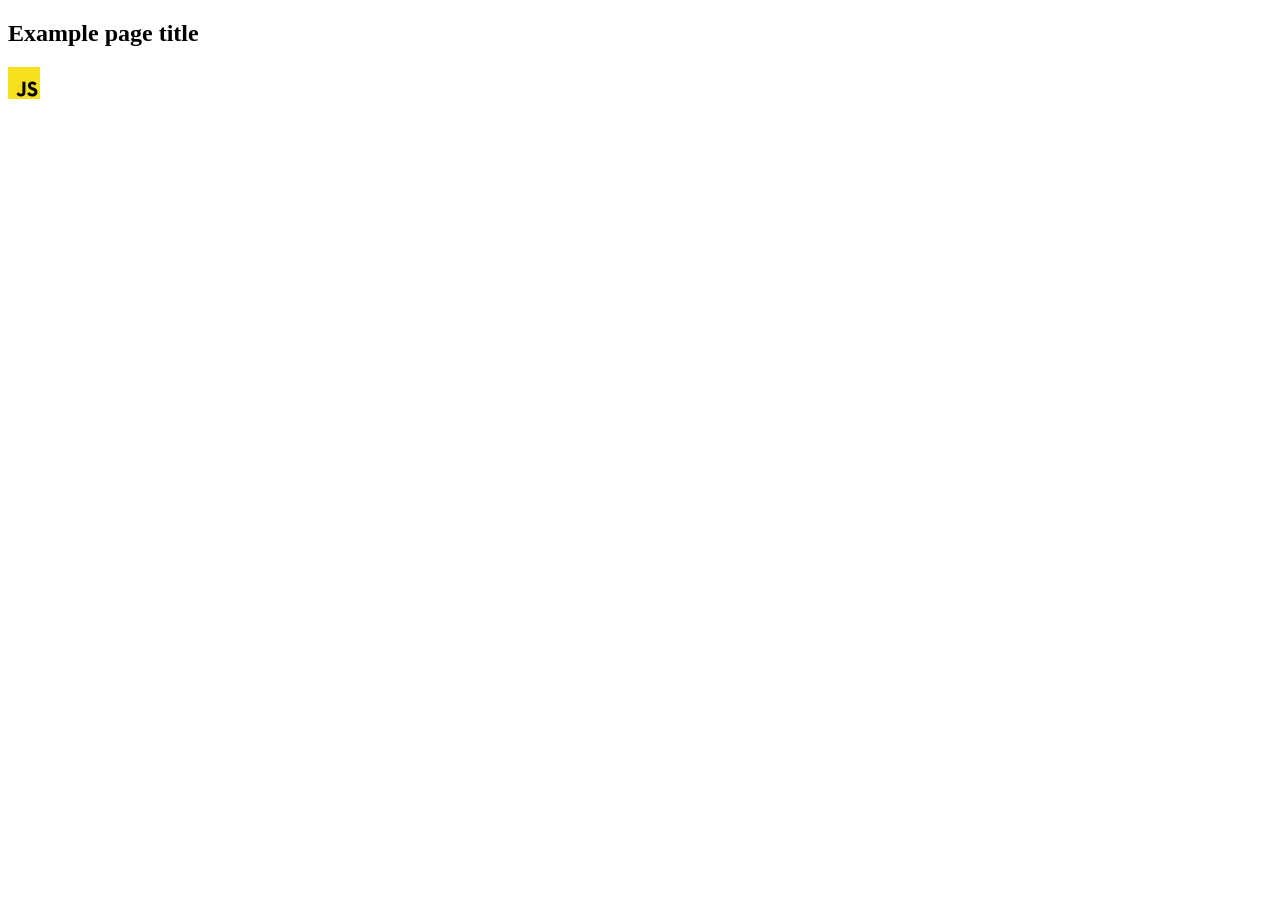
==== src/index.html @ 0494576a "Initial commit" ====
<!DOCTYPE html>
<html lang="en">
  <head>
    <meta charset="UTF-8" />
    <link rel="icon" type="image/svg+xml" href="/favicon.svg" />
    <meta name="viewport" content="width=device-width, initial-scale=1.0" />
    <title>Vanilla App Template</title>
    <link rel="stylesheet" href="./css/styles.css" />
  </head>
  <body>
    <load ="partials/header.html" />

    <section>
      <h1>Example page title</h1>
      <!-- Path to images as from index.html file -->
      <img src="./img/javascript.svg" alt="" />
    </section>

    <!-- Loads the specified .html file -->
    <load ="partials/vite-promo.html" />

    <script type="module" src="./main.js"></script>
  </body>
</html>
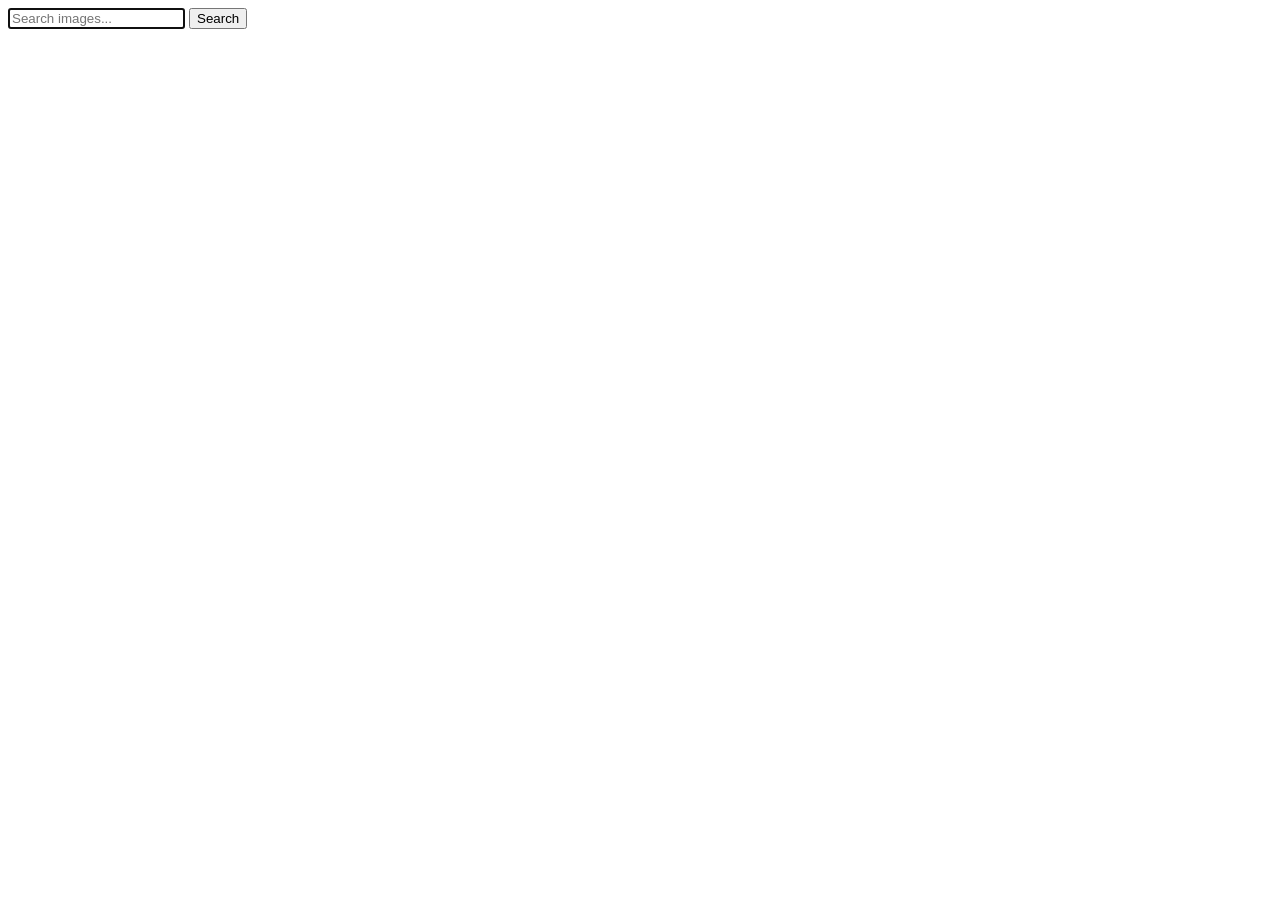
==== commit bfe4d571: "new" ====
--- a/src/index.html
+++ b/src/index.html
@@ -4,21 +4,24 @@
     <meta charset="UTF-8" />
     <link rel="icon" type="image/svg+xml" href="/favicon.svg" />
     <meta name="viewport" content="width=device-width, initial-scale=1.0" />
-    <title>Vanilla App Template</title>
+    <title>Homework11</title>
     <link rel="stylesheet" href="./css/styles.css" />
   </head>
   <body>
-    <load ="partials/header.html" />
-
-    <section>
-      <h1>Example page title</h1>
-      <!-- Path to images as from index.html file -->
-      <img src="./img/javascript.svg" alt="" />
-    </section>
-
-    <!-- Loads the specified .html file -->
-    <load ="partials/vite-promo.html" />
-
+    <form action="#" method="GET">
+      <label>
+      <input
+        type="text"
+        id="search"
+        name="search"
+        placeholder="Search images..."
+        autofocus
+      />
+    </label>
+      <button type="submit">Search</button>
+    </form>
+    <div class="loader is-hidden"></div>
+    <ul class="gallery"></ul>
     <script type="module" src="./main.js"></script>
   </body>
 </html>
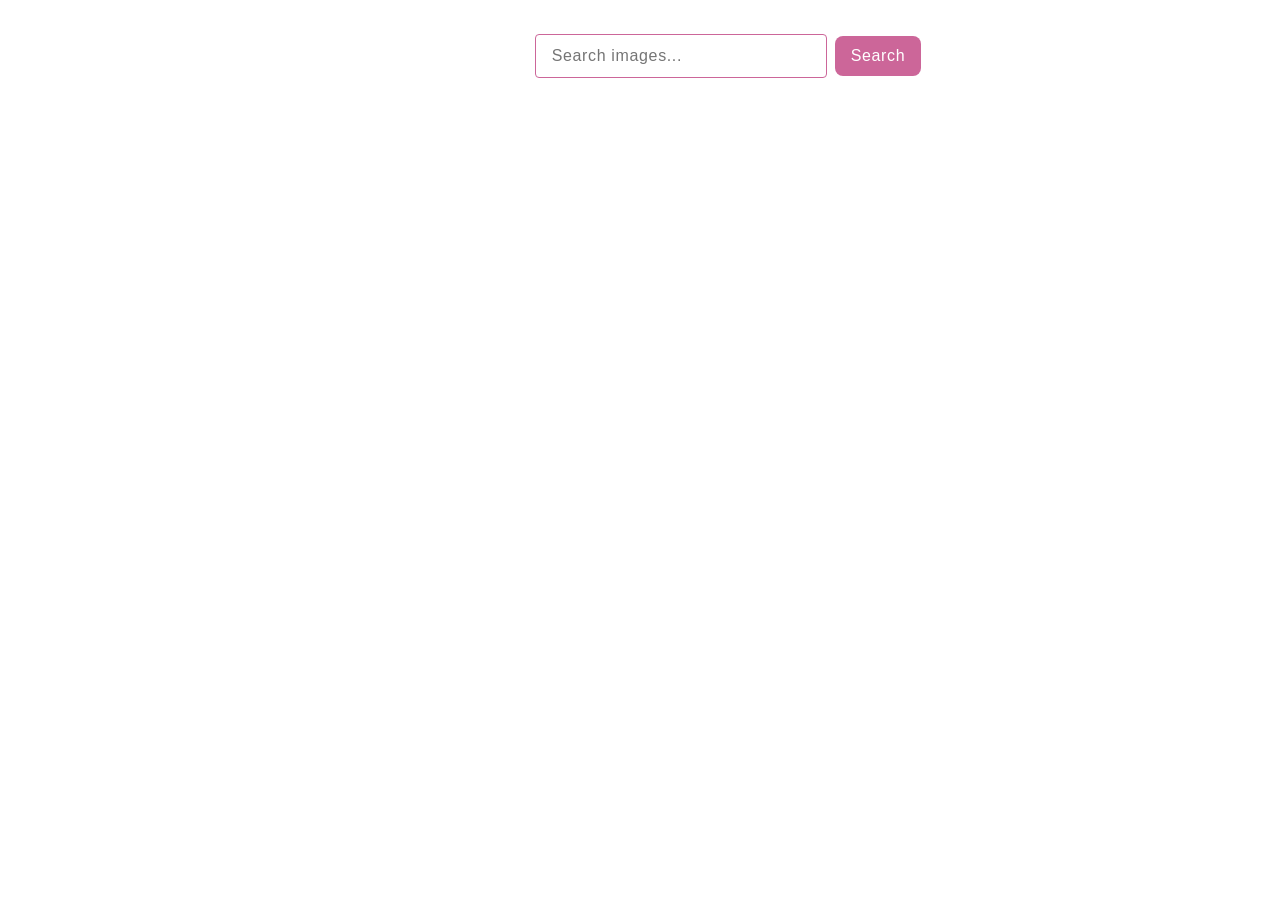
==== commit 8af067df: "new" ====
--- a/src/index.html
+++ b/src/index.html
@@ -8,9 +8,10 @@
     <link rel="stylesheet" href="./css/styles.css" />
   </head>
   <body>
-    <form action="#" method="GET">
+    <form class="search-form" autocomplete="off">
       <label>
       <input
+      class="input"
         type="text"
         id="search"
         name="search"
--- a/src/css/styles.css
+++ b/src/css/styles.css
@@ -0,0 +1,175 @@
+/**
+  |============================
+  | include css partials with
+  | default @import url()
+  |============================
+*/
+@import url('./reset.css');
+@import url('./vite-promo.css');
+@import url('./header.css');
+
+:root {
+  font-family: Inter, Avenir, Helvetica, Arial, sans-serif;
+  font-size: 16px;
+  line-height: 24px;
+  font-weight: 400;
+
+  color: #242424;
+  background-color: rgba(255, 255, 255, 0.87);
+
+  font-synthesis: none;
+  text-rendering: optimizeLegibility;
+  -webkit-font-smoothing: antialiased;
+  -moz-osx-font-smoothing: grayscale;
+  -webkit-text-size-adjust: 100%;
+}
+body {
+  width: 1440px;
+  height: 792px;
+  background: #fff;
+}
+
+.search-form {
+  display: flex;
+  justify-content: center;
+  align-items: center;
+  column-gap: 8px;
+  margin-top: 36px;
+  margin-left: auto;
+  margin-right: auto;
+  width: 371px;
+  height: 40px;
+}
+
+.search-form input {
+  width: 272px;
+  height: 40px;
+  padding-left: 16px;
+  border-radius: 4px;
+  width: 272px;
+  height: 40px;
+  background: #fff;
+  font-weight: 400;
+  font-size: 16px;
+  line-height: 24px;
+  line-height: 1.5;
+  letter-spacing: 0.04em;
+  color: #808080;
+  border: 1px solid #808080;
+  border-radius: 4px;
+  width: 272px;
+  height: 40px;
+  outline: transparent;
+}
+
+.search-form input:hover {
+  border-color: #000;
+}
+
+.search-form input:focus {
+  border-color: #cc6699;
+}
+
+.search-form button {
+  border-radius: 8px;
+  padding: 8px 16px;
+  width: 91px;
+  height: 40px;
+  background: #cc6699;
+  font-weight: 500;
+  font-size: 16px;
+  line-height: 24px;
+  line-height: 1.5;
+  letter-spacing: 0.04em;
+  color: #fff;
+  border: transparent;
+}
+
+.search-form button:hover {
+  background: #9933ff;
+}
+
+.gallery {
+  display: flex;
+  gap: 24px;
+  justify-content: center;
+  align-items: center;
+  flex-wrap: wrap;
+  margin-top: 32px;
+}
+
+.item-image {
+  border: 1px solid #808080;
+}
+
+.photo {
+  display: block;
+  width: 360px;
+  height: 200px;
+}
+
+.photo-information-container {
+  display: flex;
+  justify-content: space-around;
+  align-items: center;
+}
+
+.photo-information-container p {
+  display: flex;
+  flex-direction: column;
+  justify-content: baseline;
+  align-items: center;
+  font-weight: 400;
+  font-size: 12px;
+  line-height: 24px;
+  margin: 4px 0px;
+  line-height: 2;
+  letter-spacing: 0.04em;
+  color: #2e2f42;
+}
+
+.accent {
+  font-weight: 600;
+  font-size: 12px;
+  line-height: 16px;
+  line-height: 1.33333;
+  letter-spacing: 0.04em;
+  color: #2e2f42;
+}
+
+img {
+  border: 1px solid #808080;
+  width: 360px;
+  height: 200px;
+}
+
+.is-hidden {
+  opacity: 0;
+  visibility: hidden;
+}
+
+.loader {
+  width: 48px;
+  height: 48px;
+  border: 5px solid #fff;
+  border-bottom-color: #ffccff;
+  border-radius: 50%;
+  display: inline-block;
+  box-sizing: border-box;
+  animation: rotation 1s linear infinite;
+  margin: auto;
+  top: 0;
+  left: 0;
+  bottom: 0;
+  right: 0;
+  position: absolute;
+}
+
+@keyframes rotation {
+  0% {
+    transform: rotate(0deg);
+  }
+  100% {
+    transform: rotate(360deg);
+  }
+}
